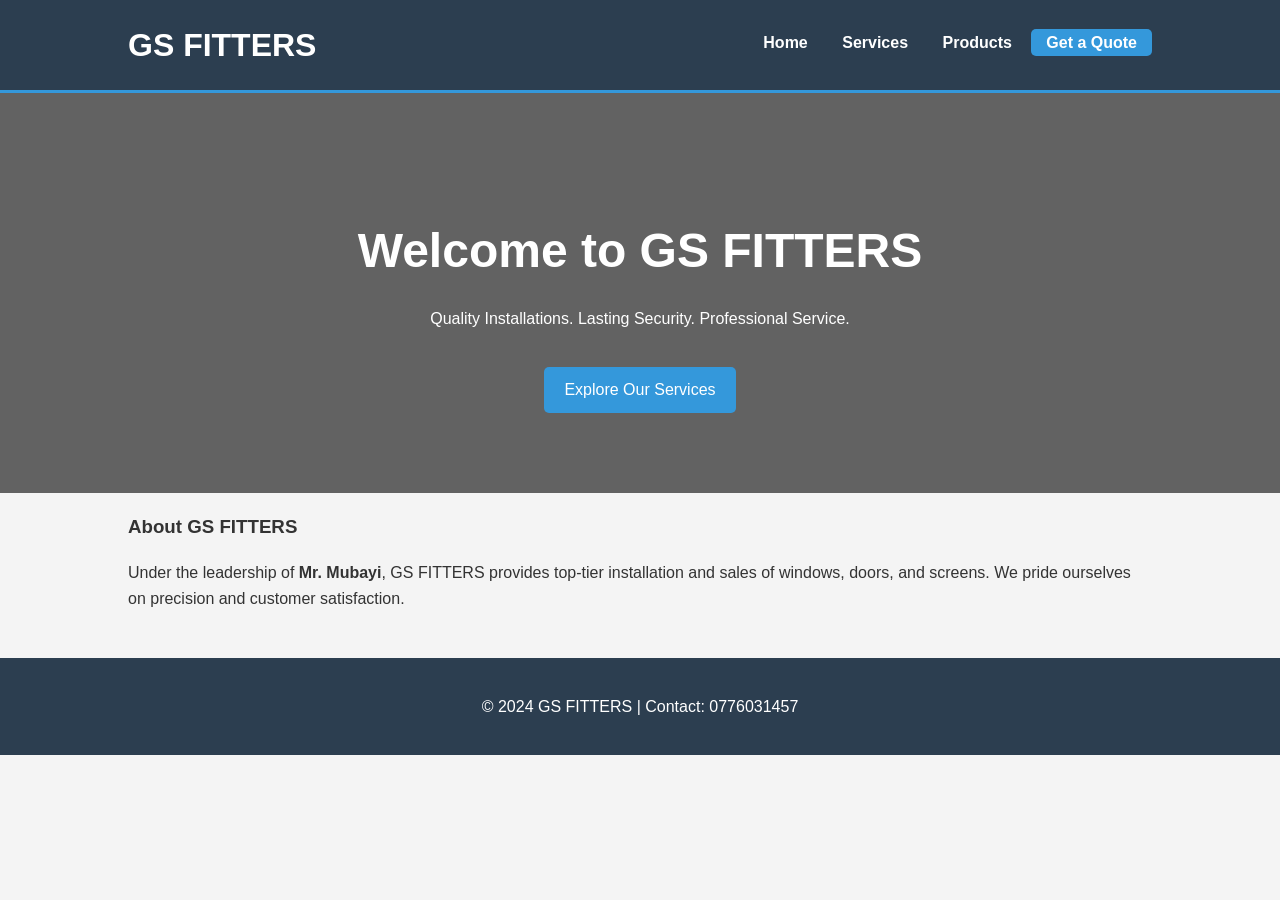
==== index.html @ f59288bf "Rename home.html to index.html" ====
<!DOCTYPE html>
<html lang="en">
<head>
    <meta charset="UTF-8">
    <meta name="viewport" content="width=device-width, initial-scale=1.0">
    <title>GS FITTERS | Premium Windows & Doors</title>
    <link rel="stylesheet" href="style.css">
</head>
<body>
    <header>
        <div class="container">
            <h1>GS FITTERS</h1>
            <nav>
                <a href="index.html">Home</a>
                <a href="services.html">Services</a>
                <a href="products.html">Products</a>
                <a href="contact.html" class="btn-nav">Get a Quote</a>
            </nav>
        </div>
    </header>

    <section class="hero">
        <div class="container">
            <h2>Welcome to GS FITTERS</h2>
            <p>Quality Installations. Lasting Security. Professional Service.</p>
            <a href="services.html" class="cta-button">Explore Our Services</a>
        </div>
    </section>

    <section class="intro">
        <div class="container">
            <h3>About GS FITTERS</h3>
            <p>Under the leadership of <strong>Mr. Mubayi</strong>, GS FITTERS provides top-tier installation and sales of windows, doors, and screens. We pride ourselves on precision and customer satisfaction.</p>
        </div>
    </section>

    <footer>
        <p>&copy; 2024 GS FITTERS | Contact: 0776031457</p>
    </footer>
</body>
</html>
---- style.css ----
/* Professional Styling for GS FITTERS */
body {
    font-family: 'Segoe UI', Tahoma, Geneva, Verdana, sans-serif;
    margin: 0;
    line-height: 1.6;
    color: #333;
    background-color: #f4f4f4;
}

.container { width: 80%; margin: auto; overflow: hidden; }

/* Header & Nav */
header {
    background: #2c3e50;
    color: #fff;
    padding-top: 20px;
    min-height: 70px;
    border-bottom: #3498db 3px solid;
}

header h1 { float: left; margin: 0; text-transform: uppercase; }

header nav { float: right; margin-top: 10px; }

header nav a {
    color: #fff;
    text-decoration: none;
    padding: 5px 15px;
    font-weight: bold;
}

.btn-nav { background: #3498db; border-radius: 5px; }

/* Hero Section */
.hero {
    background: #34495e;
    color: #fff;
    height: 300px;
    display: flex;
    align-items: center;
    justify-content: center;
    text-align: center;
  background: linear-gradient(rgba(0,0,0,0.6), rgba(0,0,0,0.6)), url('hero-bg.jpg');
    background-size: cover;
    background-position: center;
    color: #fff;
    height: 400px;
    display: flex;
    align-items: center;
    justify-content: center;
    text-align: center;
}

.hero h2 { font-size: 3rem; margin-bottom: 10px; }

.cta-button {
    display: inline-block;
    background: #3498db;
    color: #fff;
    padding: 10px 20px;
    text-decoration: none;
    border-radius: 5px;
    margin-top: 20px;
}

/* Footer */
footer {
    background: #2c3e50;
    color: #fff;
    text-align: center;
    padding: 20px;
    margin-top: 30px;
}
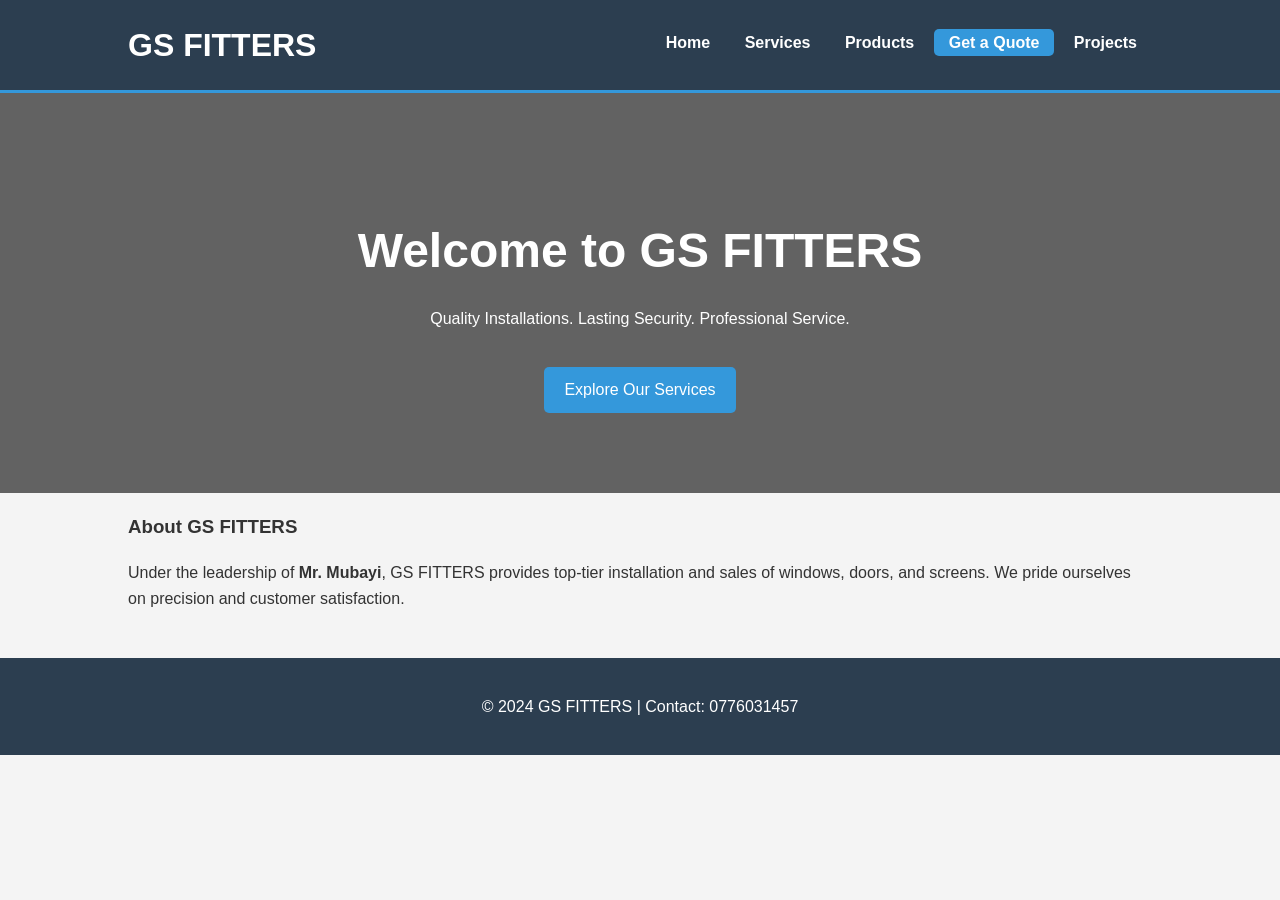
==== commit 50e3d909: "Update index.html" ====
--- a/index.html
+++ b/index.html
@@ -15,6 +15,7 @@
                 <a href="services.html">Services</a>
                 <a href="products.html">Products</a>
                 <a href="contact.html" class="btn-nav">Get a Quote</a>
+                <a href="projects.html">Projects</a>
             </nav>
         </div>
     </header>
